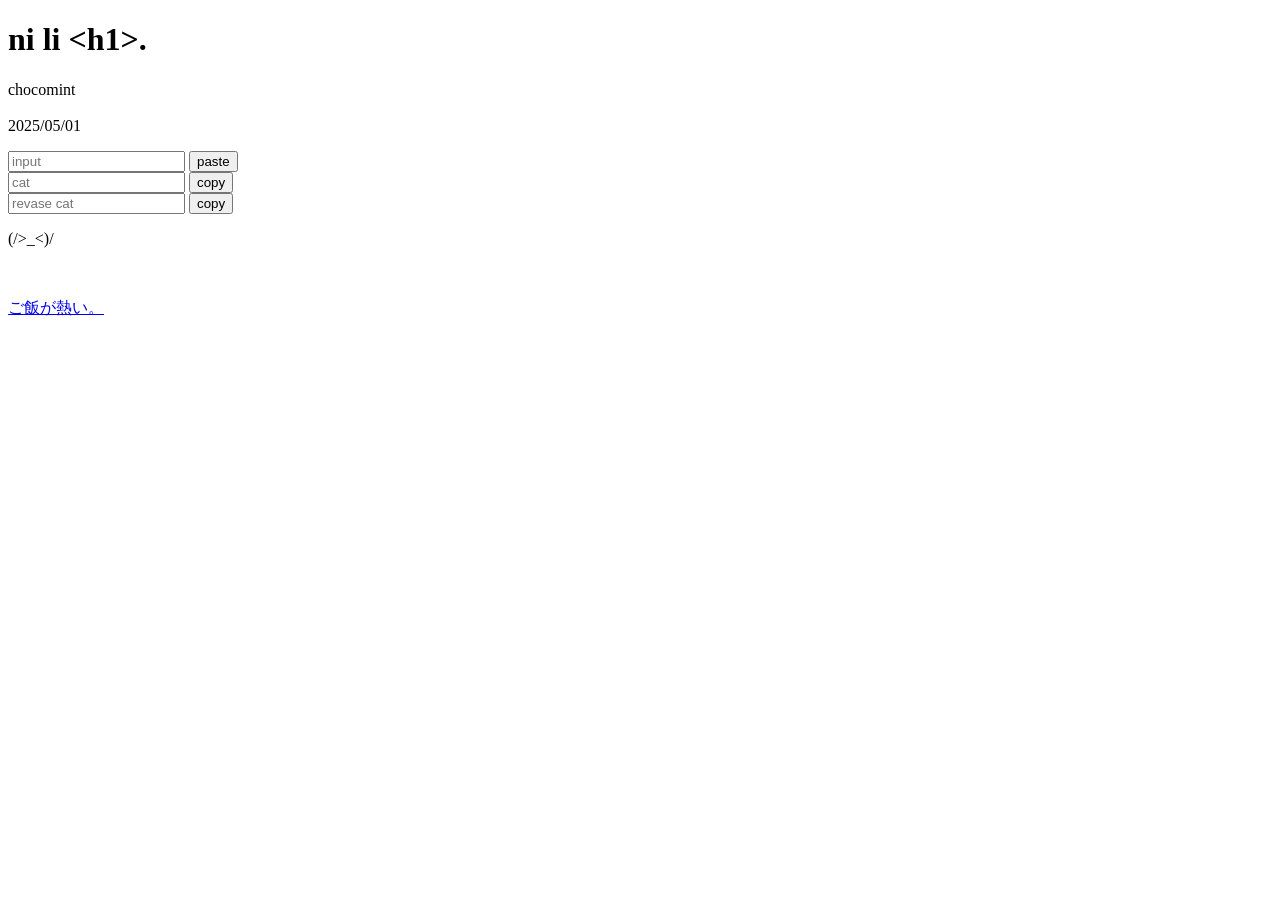
==== index.html @ ff62632f "Add files via upload" ====
<!DOCTYPE html>

<html lang='ja'>
	
	<head>
		<meta charset='utf-8'>
		<meta name='author' content='yuzuru_sofia ?'>
		<link rel='icon' href='/data/molesula.ico'> <!-- nc368316 -->
		<link rel='stylesheet' href='/data/style.css'>
		
		<title>
			test nanoda
		</title>
	</head>

	<body>
		<h1>
			ni li &lt;h1&gt;.
		</h1>
		<p>
			<a href='./secret/chocomint.html' class='chocomint' title='こっちもかくしりんく'> chocomint </a>
			<a href='./secret/hidden.html' class='hidden' title='かくしりんくだよ'> かくしりんく？ </a>
		</p>
		<p>
			<time datatime='2025-05-01'> 2025/05/01 </time>
		</p>
		<p>
			<input type='text' name='text_input_1' id='text_input_1' placeholder='input'>
			<input type='button' name='button_1' id='button_1' value='paste'> <br>
			
			<input type='text' name='text_input_2' id='text_input_2' placeholder='cat' readonly>
			<input type='button' name='button_2' id='button_2' value='copy'> <br>
			
			<input type='text' name='text_input_3' id='text_input_3' placeholder='revase cat' readonly>
			<input type='button' name='button_3' id='button_3' value='copy'>
		</p>
		
		<p> <!-- (/>_<)/ -->
			<span title='えいやっ'> (/&gt;_&lt;)/ </span>
		</p>
		<p>
			<a href='./secret/ebifurai.html' class='ebifurai' title='さらなるかくしりんく'> ebifrai </a>
		</p>
		<p>
			<a href='./gohanga-atsui.html'> ご飯が熱い。 </a>
		</p>
		<script src='/data/cat.js'></script>
	</body>
	
</html>

<!--
にゃーん
-->
---- data/style.css ----
/* nya! */

a.chocomint {
	text-decoration: none;
	color: #000000;
}

a.chocomint:visited {
	color: #0D82F7;
}

a.ebifurai {
	text-decoration: none;
	color: #FFFFFF;
}

a.ebifurai:visited {
	color: #F70D82;
}

a.hidden {
	text-decoration-style: dotted;
	color: #FFFFFF;
}
	
a.hidden:visited {
	color: #82F70D;
}
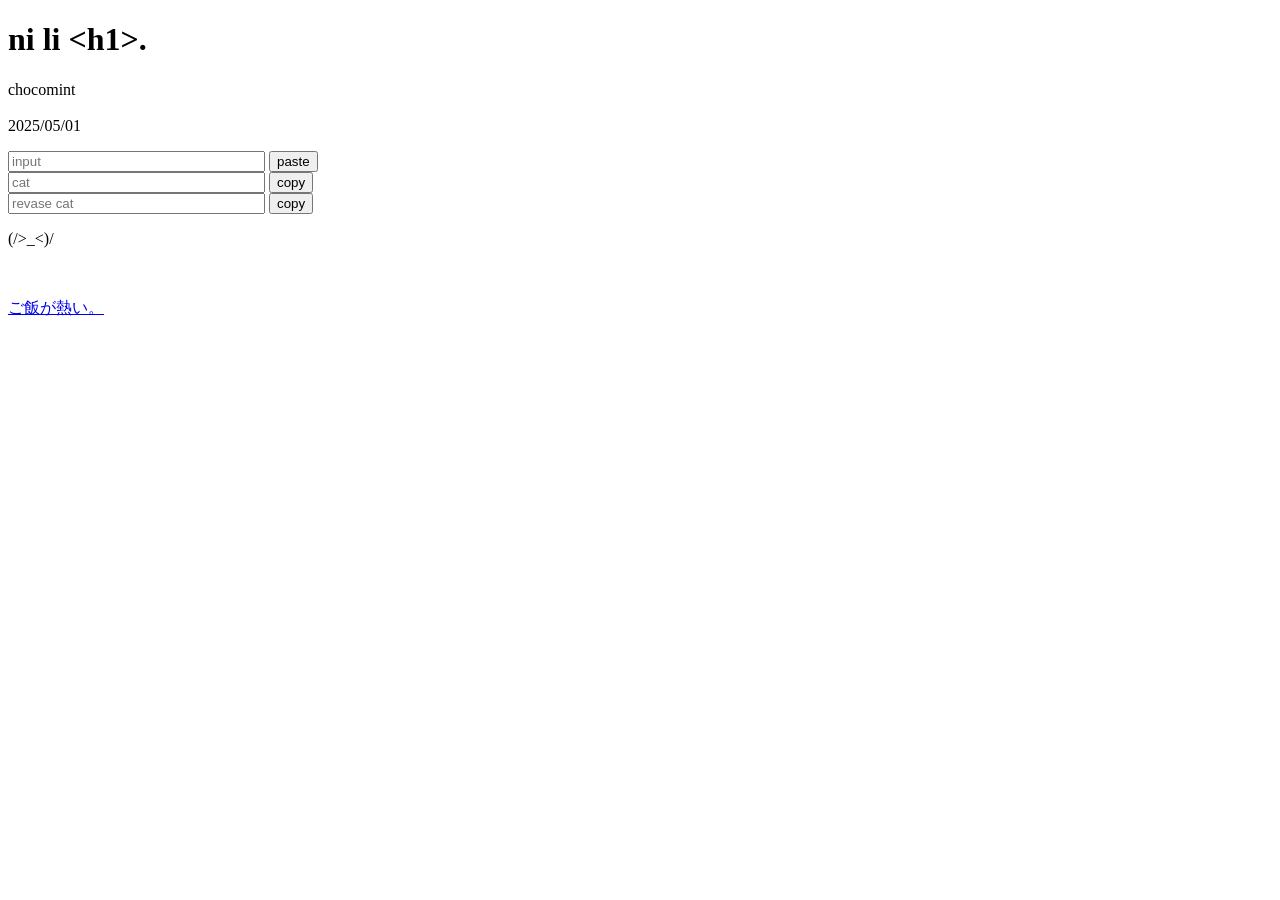
==== commit 8bb03015: "Add files via upload" ====
--- a/index.html
+++ b/index.html
@@ -5,8 +5,8 @@
 	<head>
 		<meta charset='utf-8'>
 		<meta name='author' content='yuzuru_sofia ?'>
-		<link rel='icon' href='/data/molesula.ico'> <!-- nc368316 -->
-		<link rel='stylesheet' href='/data/style.css'>
+		<link rel='icon' href='./data/molesula.ico'> <!-- nc368316 -->
+		<link rel='stylesheet' href='./data/style.css'>
 		
 		<title>
 			test nanoda
@@ -25,13 +25,13 @@
 			<time datatime='2025-05-01'> 2025/05/01 </time>
 		</p>
 		<p>
-			<input type='text' name='text_input_1' id='text_input_1' placeholder='input'>
+			<input type='text' size='30' name='text_input_1' id='text_input_1' placeholder='input'>
 			<input type='button' name='button_1' id='button_1' value='paste'> <br>
 			
-			<input type='text' name='text_input_2' id='text_input_2' placeholder='cat' readonly>
+			<input type='text' size='30' name='text_input_2' id='text_input_2' placeholder='cat' readonly>
 			<input type='button' name='button_2' id='button_2' value='copy'> <br>
 			
-			<input type='text' name='text_input_3' id='text_input_3' placeholder='revase cat' readonly>
+			<input type='text' size='30' name='text_input_3' id='text_input_3' placeholder='revase cat' readonly>
 			<input type='button' name='button_3' id='button_3' value='copy'>
 		</p>
 		
@@ -39,12 +39,12 @@
 			<span title='えいやっ'> (/&gt;_&lt;)/ </span>
 		</p>
 		<p>
-			<a href='./secret/ebifurai.html' class='ebifurai' title='さらなるかくしりんく'> ebifrai </a>
+			<a href='./secret/ebifurai.html' class='ebifurai' title='さらなるかくしりんく'> ebifurai </a>
 		</p>
 		<p>
 			<a href='./gohanga-atsui.html'> ご飯が熱い。 </a>
 		</p>
-		<script src='/data/cat.js'></script>
+		<script src='./data/cat.js'></script>
 	</body>
 	
 </html>
